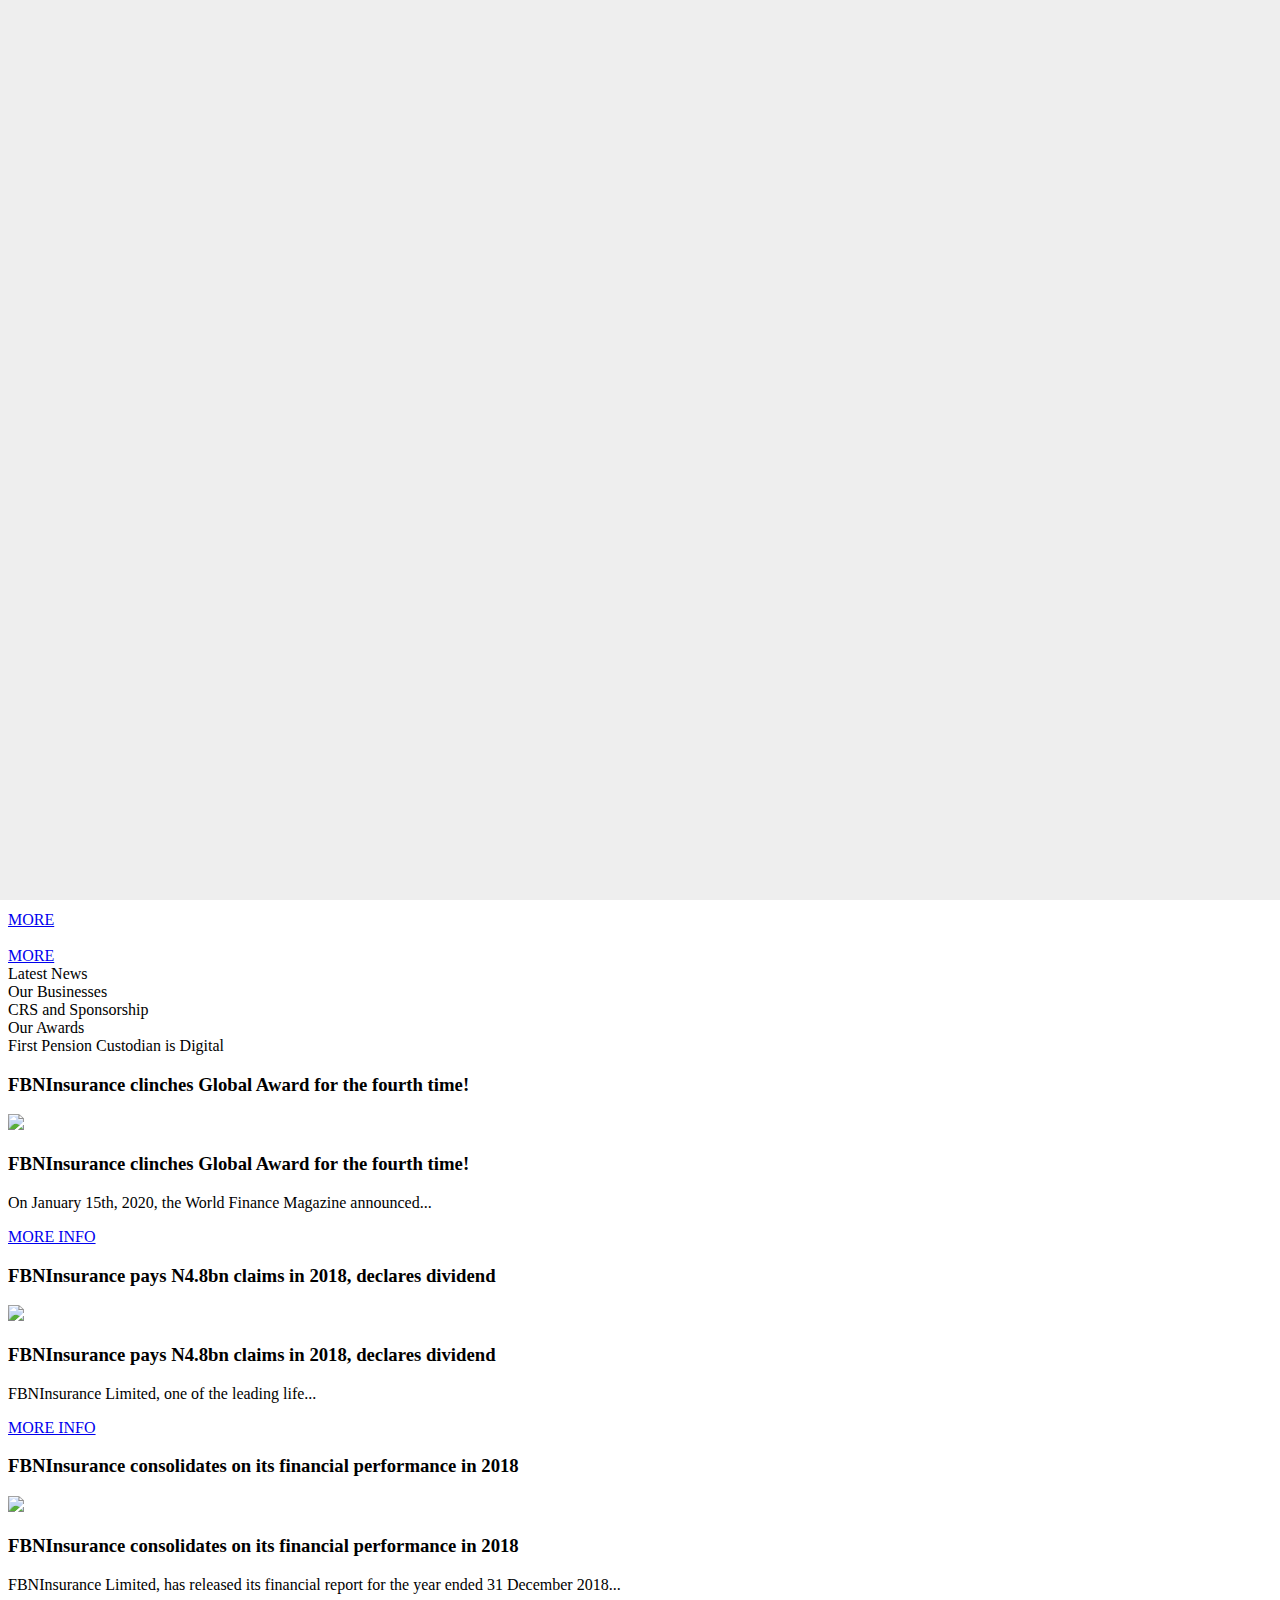
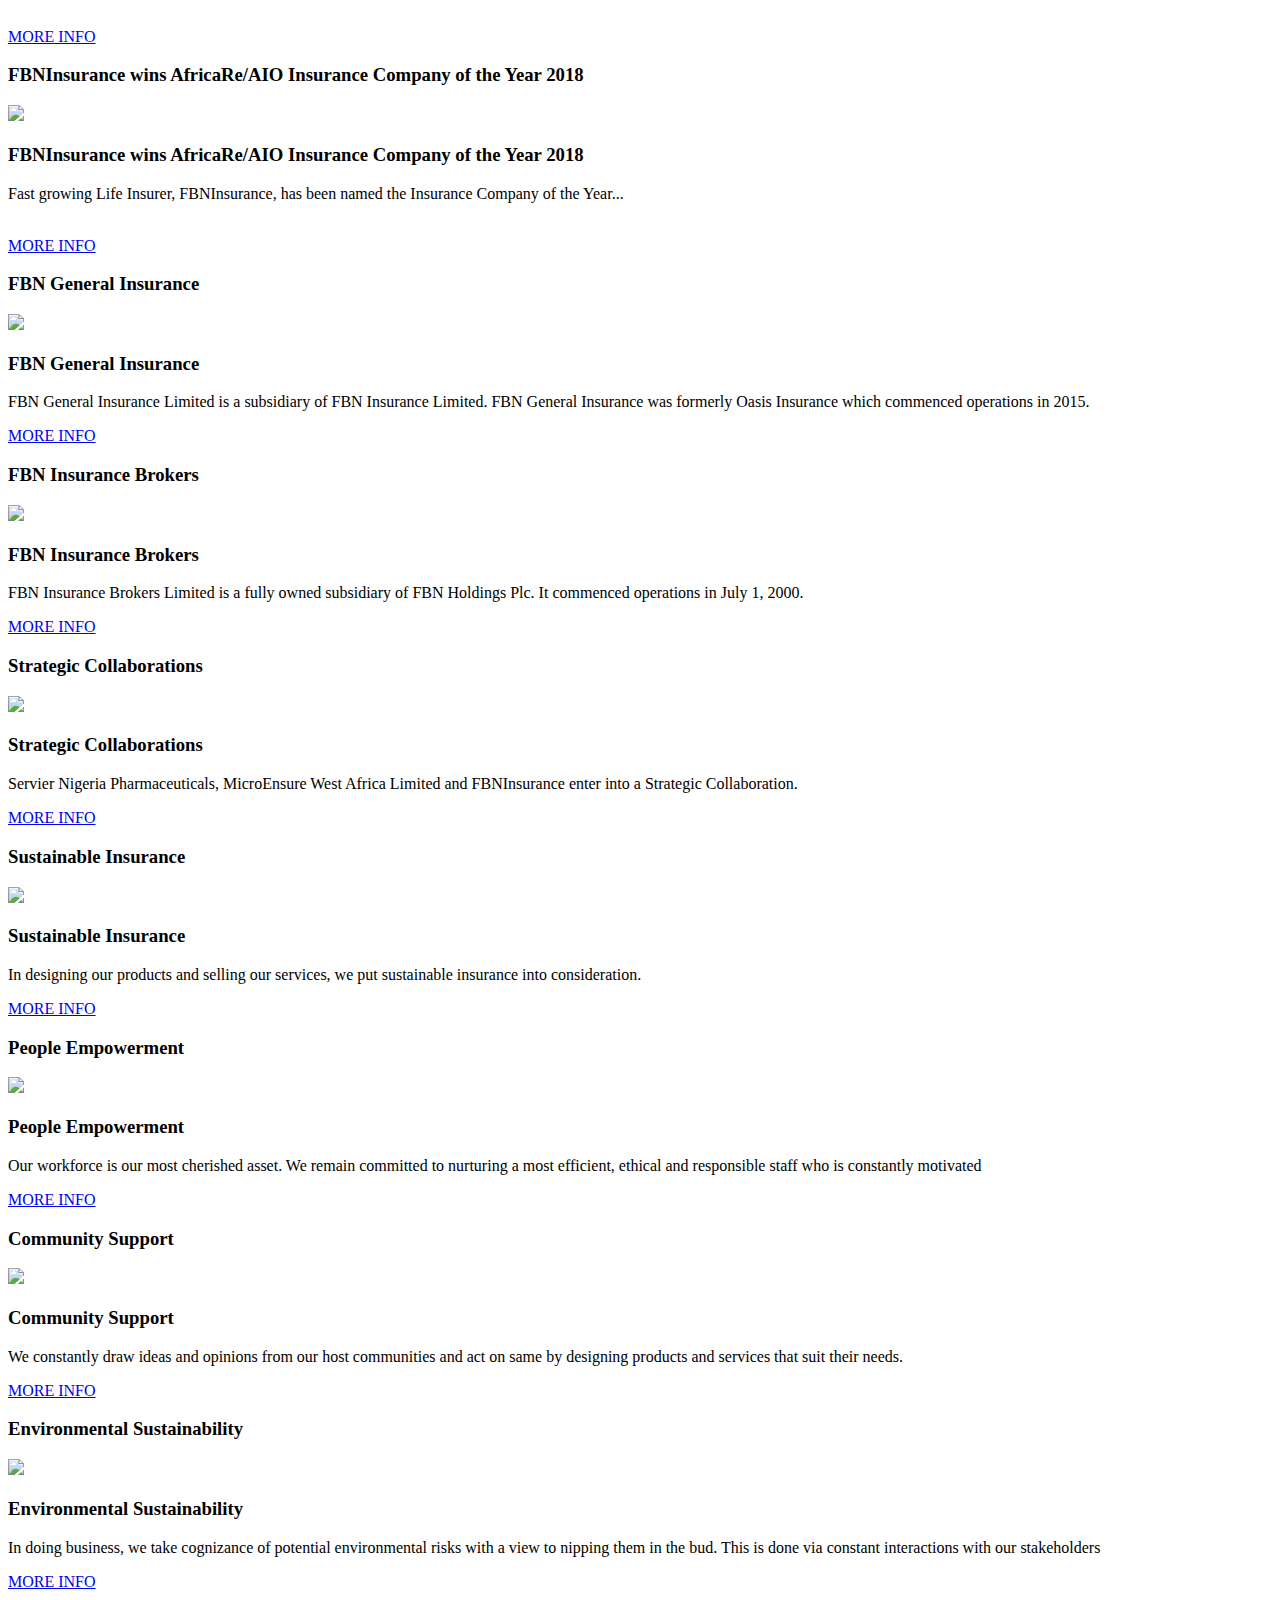
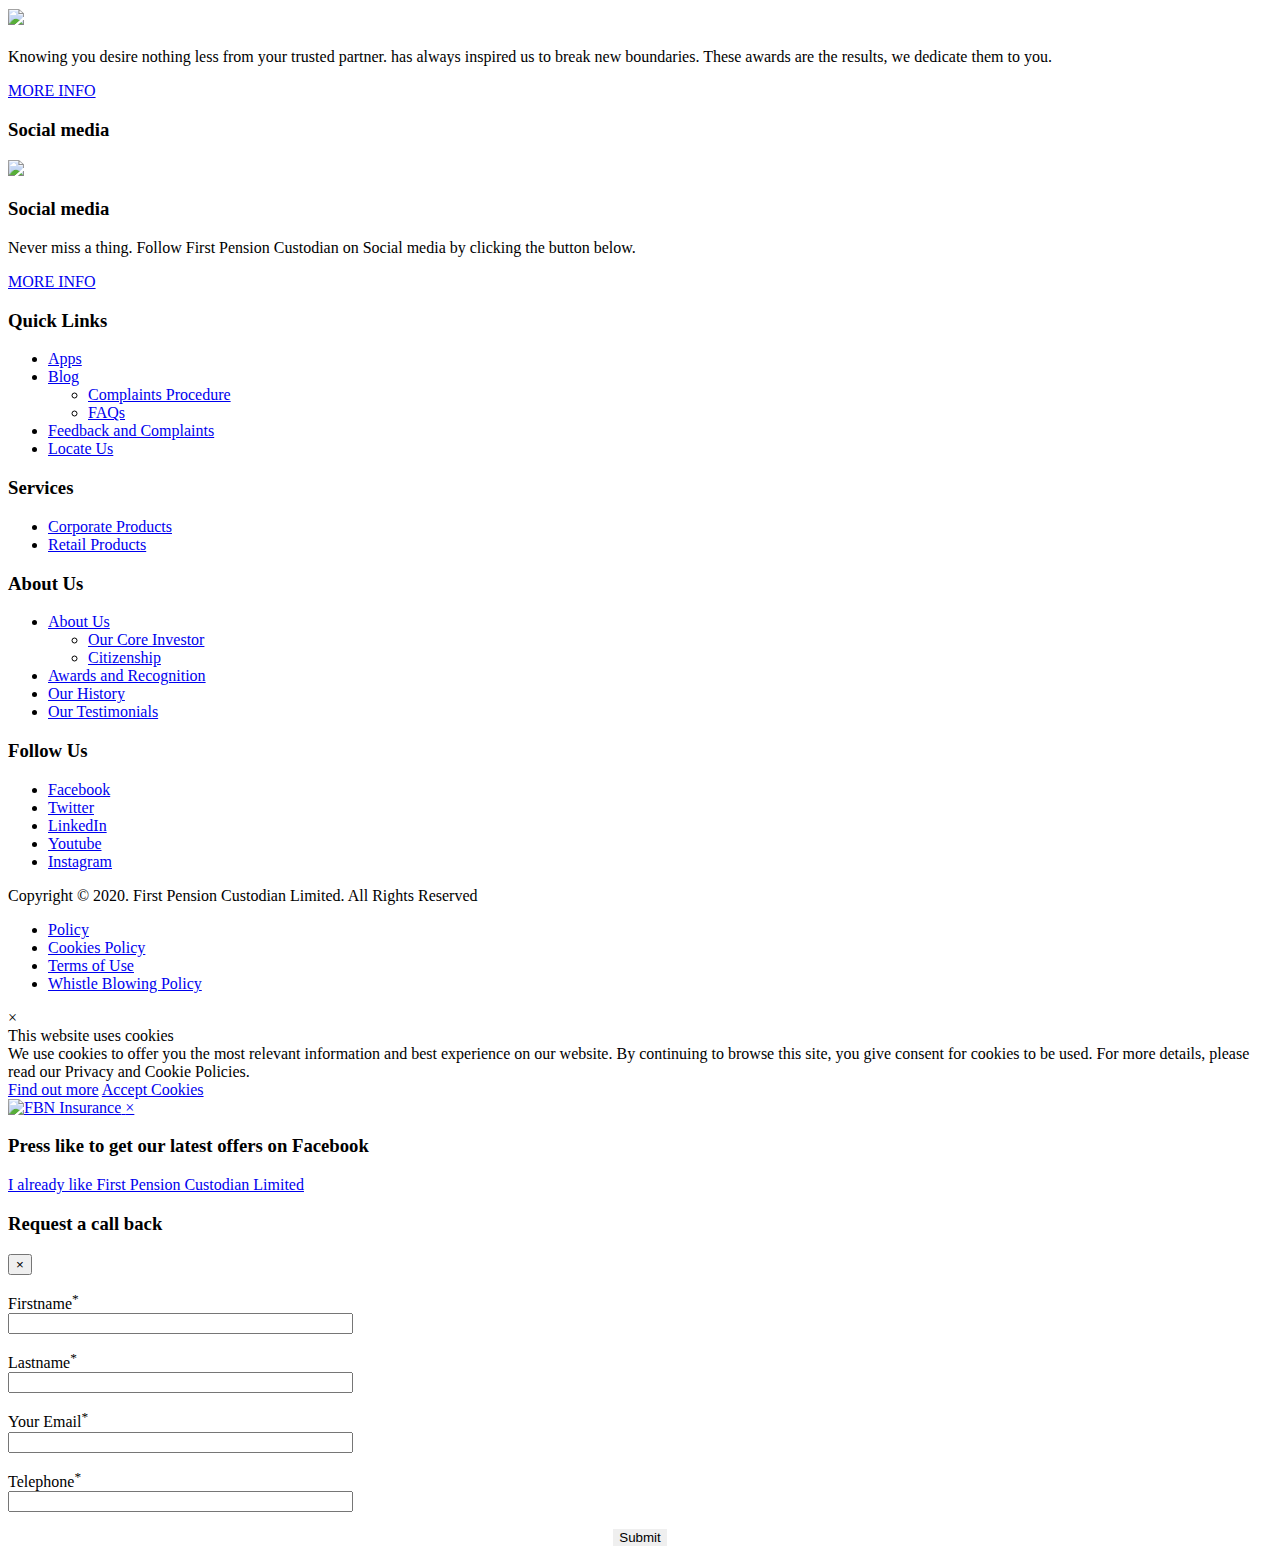
==== index.html @ e2106662 "commit" ====
<!doctype html>
<html lang="en-US" itemscope itemtype="http://schema.org/Blog" prefix="og: http://ogp.me/ns#">

<head>

    <meta charset="utf-8" />
    <meta http-equiv="x-ua-compatible" content="ie=edge" />
    <meta name="viewport"
        content="width=device-width, initial-scale=1.0, minimum-scale=1.0, maximum-scale=1.0, user-scalable=no" />

    <script
        type="text/javascript">(function (w, d, u) { w.readyQ = []; w.bindReadyQ = []; function p(x, y) { if (x == "ready") { w.bindReadyQ.push(y); } else { w.readyQ.push(x); } }; var a = { ready: p, bind: p }; w.$ = w.jQuery = function (f) { if (f === d || f === u) { return a } else { p(f) } } })(window, document)</script>

    <title>First Pension Custodian</title>
    <script>
        jvcf7_loading_url = "https://www.fbninsurance.com/wp-content/plugins/contact-form-7/images/ajax-loader.gif";
        jvcf7_invalid_field_design = "theme_1";
        jvcf7_show_label_error = "errorMsgshow";
    </script>
    <!-- All in One SEO Pack 2.3.11.1 by Michael Torbert of Semper Fi Web Design[626,684] -->
    <meta name="description"
        content="First Pension Custodian is a Limited Liability Company licensed to transact Life Insurance businesses in Nigeria." />

    <meta name="keywords"
        content="First Pension Custodian, FPCNL, FPC, fpc, life assurance, life insurance, life insurance policy, life insurance companies, annuity, best life insurance," />
    <meta name="robots" content="index,follow,noodp,noydir" />

    <link rel="canonical" href="#" />
    <meta property="og:title" content="First Pension Custodian" />
    <meta property="og:type" content="blog" />
    <meta property="og:url" content="/" />
    <meta property="og:image"
        content="https://www.fbninsurance.com/wp-content/plugins/all-in-one-seo-pack/images/default-user-image.png" />
    <meta property="og:site_name" content="First Pension Custodian" />
    <meta property="og:description" content="First Pension Custodian" />
    <meta name="twitter:card" content="summary" />
    <meta name="twitter:title" content="First Pension Custodian" />
    <meta name="twitter:description" content="First Pension Custodian" />
    <meta name="twitter:image"
        content="https://www.fbninsurance.com/wp-content/plugins/all-in-one-seo-pack/images/default-user-image.png" />
    <meta itemprop="image"
        content="https://www.fbninsurance.com/wp-content/plugins/all-in-one-seo-pack/images/default-user-image.png" />
    <!-- /all in one seo pack -->

    <link href="https://maxcdn.bootstrapcdn.com/font-awesome/4.7.0/css/font-awesome.min.css" rel="stylesheet"/>
    <link rel='dns-prefetch' href='//fonts.googleapis.com' />
    <link rel='dns-prefetch' href='//s.w.org' />
    <link rel='stylesheet' id='contact-form-7-css'
        href='https://www.fbninsurance.com/wp-content/plugins/contact-form-7/includes/css/styles.css?ver=4.6'
        type='text/css' media='all' />
    <link rel='stylesheet' id='jvcf7_style-css'
        href='https://www.fbninsurance.com/wp-content/plugins/jquery-validation-for-contact-form-7/css/jvcf7_validate.css?ver=4.8.3'
        type='text/css' media='all' />
    <link rel='stylesheet' id='stylesheet-css' href='css\style.css' type='text/css' media='all' />
    <link rel='stylesheet' id='font-css' href='css\fonts-css.css' type='text/css' media='all' />
    <link rel='stylesheet' id='bootstrap.css-css' href='css\bootstrap.css' type='text/css' media='all' />
    <link rel='stylesheet' id='bootstrap-datepicker.css-css' href='css\bootstrap-datepicker.min.css' type='text/css' media='all' />
    <link rel='stylesheet' id='home.css-css' href='css\home.css' type='text/css' media='all' />
    <link rel='stylesheet' id='js_composer_custom_css-css' href='css\custom.css' type='text/css' media='all' />
    <link rel='stylesheet' id='A2A_SHARE_SAVE-css'  href='css\addtoany.min.css' type='text/css' media='all' />
    <script type='text/javascript' src='js\jquery 1.12.4.js'></script>
    <script type='text/javascript' src='js\jquery-migrate.min.js'></script>
    <script type='text/javascript' src='js\addtoany.min.js'></script>
    <link rel='https://api.w.org/' href='https://www.fbninsurance.com/wp-json/' />
    <link rel='shortlink' href='#' />
    <link rel="alternate" type="application/json+oembed" href="js\embed.json" />
    <link rel="alternate" type="text/xml+oembed"
        href="https://www.fbninsurance.com/wp-json/oembed/1.0/embed?url=https%3A%2F%2Fwww.fbninsurance.com%2F&#038;format=xml" />
    <script type="text/javascript">
        var a2a_config = a2a_config || {}; a2a_config.callbacks = a2a_config.callbacks || []; a2a_config.templates = a2a_config.templates || {};
    </script>
    <script type="text/javascript" src="https://static.addtoany.com/menu/page.js" async="async"></script>

    <script type="text/javascript">
        //var ajaxurl = "https://www.fbninsurance.com/wp-admin/admin-ajax.php";
    </script>
    <style>
        .custom-header-text-color {
            color: #000
        }
        #preloader {
            width: 100%;
            height: 100%;
            background: #EEE;
            left: 0;
            top: 0;
            position: fixed;
            z-index: 9999;
        }

        #preloader div {
            content: '';
            position: absolute;
            left: 0;
            right: 0;
            top: 0;
            bottom: 0;
            margin: auto;
            transform: skew(-12deg);
            width: 15px;
            height: 40px;
            background: #EFAA29;
            animation-name: animatepre2;
            animation-duration: 4s;
            animation-iteration-count: infinite;
            opacity: 0;
        }

        #preloader div:first-child {
            background: #019EC9;
            animation-name: animatepre1;
            transform: translateX(-16px) skew(-12deg);
        }

        #preloader div:last-child {
            background: #022E64;
            animation-name: animatepre3;
            transform: translateX(16px) skew(-12deg);
        }

        @keyframes animatepre1 {
            0% {
                opacity: 0;
            }

            25% {
                opacity: 1;
            }

            50% {
                opacity: 1;
            }

            100% {
                opacity: 1;
            }
        }

        @keyframes animatepre2 {
            0% {
                opacity: 0;
            }

            25% {
                opacity: 0;
            }

            50% {
                opacity: 1;
            }

            100% {
                opacity: 1;
            }
        }

        @keyframes animatepre3 {
            0% {
                opacity: 0;
            }

            25% {
                opacity: 0;
            }

            50% {
                opacity: 0;
            }

            100% {
                opacity: 1;
            }
        }
        .recentcomments a {
            display: inline !important;
            padding: 0 !important;
            margin: 0 !important;
        }
    </style>
    <meta name="generator" content="Powered by Visual Composer - drag and drop page builder for WordPress." />
    <!--[if lte IE 9]><link rel="stylesheet" type="text/css" href="https://www.fbninsurance.com/wp-content/plugins/js_composer/assets/css/vc_lte_ie9.min.css" media="screen"><![endif]-->
    <!--[if IE  8]><link rel="stylesheet" type="text/css" href="https://www.fbninsurance.com/wp-content/plugins/js_composer/assets/css/vc-ie8.min.css" media="screen"><![endif]-->
    <link rel="icon" href="https://www.fbninsurance.com/wp-content/uploads/2017/10/FBNI-logo-Icon-150x150.png"
        sizes="32x32" />
    <link rel="icon" href="https://www.fbninsurance.com/wp-content/uploads/2017/10/FBNI-logo-Icon.png"
        sizes="192x192" />
    <link rel="apple-touch-icon-precomposed"
        href="https://www.fbninsurance.com/wp-content/uploads/2017/10/FBNI-logo-Icon.png" />
    <meta name="msapplication-TileImage"
        content="https://www.fbninsurance.com/wp-content/uploads/2017/10/FBNI-logo-Icon.png" />

    <!-- BEGIN GADWP v4.9.5 Universal Tracking - https://deconf.com/google-analytics-dashboard-wordpress/ -->
    <script>
        // (function (i, s, o, g, r, a, m) {
        // i['GoogleAnalyticsObject'] = r; i[r] = i[r] || function () {
        //     (i[r].q = i[r].q || []).push(arguments)
        // }, i[r].l = 1 * new Date(); a = s.createElement(o),
        //     m = s.getElementsByTagName(o)[0]; a.async = 1; a.src = g; m.parentNode.insertBefore(a, m)
        // })(window, document, 'script', 'https://www.google-analytics.com/analytics.js', 'ga');
        // ga('create', 'UA-51761321-1', 'auto');
        // ga('send', 'pageview');


        jQuery(document).ready(function ($) {
            setTimeout(function () {
                $('#preloader').fadeOut("slow");
            }, 1000);

            $(window).on('unload', function () {
                $('#preloader').show();
            });
        });
    </script>

    <!-- END GADWP Universal Tracking -->

    <style type="text/css" id="wp-custom-css">
        .header__logo-image {
            width: 200px !important
        }
    </style>
    <noscript>
        <style type="text/css">
            .wpb_animate_when_almost_visible {
                opacity: 1;
            }
        </style>
    </noscript><!-- Facebook Pixel Code -->

    <script>

        !function (f, b, e, v, n, t, s) {
            if (f.fbq) return; n = f.fbq = function () {
                n.callMethod ?

                n.callMethod.apply(n, arguments) : n.queue.push(arguments)
            };

            if (!f._fbq) f._fbq = n; n.push = n; n.loaded = !0; n.version = '2.0';

            n.queue = []; t = b.createElement(e); t.async = !0;

            t.src = v; s = b.getElementsByTagName(e)[0];

            s.parentNode.insertBefore(t, s)
        }(window, document, 'script',

            'https://connect.facebook.net/en_US/fbevents.js');

        fbq('init', '2495408523833112');

        fbq('track', 'PageView');

    </script>

    <noscript><img height="1" width="1" style="display:none"
            src="https://www.facebook.com/tr?id=2495408523833112&ev=PageView&noscript=1" /></noscript>

    <!-- End Facebook Pixel Code -->
    <!-- Google Tag Manager -->
    <!-- <script>(function (w, d, s, l, i) {
        w[l] = w[l] || []; w[l].push({
            'gtm.start':
                new Date().getTime(), event: 'gtm.js'
        }); var f = d.getElementsByTagName(s)[0],
            j = d.createElement(s), dl = l != 'dataLayer' ? '&l=' + l : ''; j.async = true; j.src =
                'https://www.googletagmanager.com/gtm.js?id=' + i + dl; f.parentNode.insertBefore(j, f);
        })(window, document, 'script', 'dataLayer', 'GTM-TNZ2LH6');</script> -->
    <!-- End Google Tag Manager -->

</head>

<body
    class="home page-template page-template-fullwidth page-template-fullwidth-php page page-id-4 page-parent wpb-js-composer js-comp-ver-4.11.1 vc_responsive">
    <!-- Google Tag Manager (noscript) -->
    <!-- <noscript><iframe src="https://www.googletagmanager.com/ns.html?id=GTM-TNZ2LH6" height="0" width="0"
            style="display:none;visibility:hidden"></iframe></noscript> -->
    <!-- End Google Tag Manager (noscript) -->
    <div id="preloader">
        <div></div>
        <div></div>
        <div></div>
    </div>
    <header>

        <div class="header-line row">
            <div class="header-line__block header-line__block--left col-md-5 hidden-sm hidden-xs">
                <div id="nav_menu-6" class="widget widget_nav_menu">
                    <div class="menu-header-line-left-container">
                        <ul id="menu-header-line-left" class="menu">
                            <li id="menu-item-18967"
                                class="home-page menu-item menu-item-type-custom menu-item-object-custom current-menu-item current_page_item menu-item-home menu-item-18967">
                                <a href="#">Home</a></li>
                            <li id="menu-item-18968"
                                class="menu-item menu-item-type-post_type menu-item-object-page menu-item-18968"><a
                                    href="#">Retail</a></li>
                            <li id="menu-item-19175"
                                class="menu-item menu-item-type-post_type menu-item-object-page menu-item-19175"><a
                                    href="#">Corporate</a></li>
                        </ul>
                    </div>
                </div>
            </div>
            <div class="header-line__block header-line__block--right col-md-7">
                <div id="nav_menu-7" class="widget widget_nav_menu">
                    <div class="menu-header-line-right-container">
                        <ul id="menu-header-line-right" class="menu">
                            <li id="menu-item-10954"
                                class="menu-item menu-item-type-post_type menu-item-object-page menu-item-10954"><a
                                    href="#">Our Corporate Page</a></li>
                            <li id="menu-item-821"
                                class="menu-item menu-item-type-post_type menu-item-object-page menu-item-821"><a
                                    href="#">About Us</a></li>
                            <li id="menu-item-71"
                                class="menu-item menu-item-type-custom menu-item-object-custom menu-item-71"><a
                                    target="_blank" href="#">Our
                                    Financials</a></li>
                            <li id="menu-item-17214"
                                class="menu-item menu-item-type-post_type menu-item-object-page menu-item-17214"><a
                                    href="#">Careers</a></li>
                            <li id="menu-item-18077"
                                class="menu-item menu-item-type-post_type menu-item-object-page menu-item-18077"><a
                                    href="#">Media</a></li>
                            <li id="menu-item-9854"
                                class="find-branch hidden-lg menu-item menu-item-type-post_type menu-item-object-page menu-item-9854">
                                <a href="#">Locate Us</a></li>
                            <li id="menu-item-95"
                                class="hidden select-country menu-item menu-item-type-custom menu-item-object-custom menu-item-95">
                                <a href="#">Nigeria</a></li>
                        </ul>
                    </div>
                </div>
            </div>
        </div>

        <div class="header row">
            <div class="header__container col-md-12">
                <div class="header__block header__block--left">
                    <a class="header__logo" href="#">
                        <img class="header__logo-image"
                        src="images\fpclogo.png"
                            alt="FPCNL" />
                    </a>
                </div>
                <div class="header__block header__block--right">
                    <div id="search-3" class="widget widget_search">
                        <form role="search" method="get" id="searchform" class="searchform"
                            action="#">
                            <div>
                                <label class="screen-reader-text" for="s">Search for:</label>
                                <input type="text" value="" name="s" id="s" />
                                <input type="submit" id="searchsubmit" value="Search" />
                            </div>
                        </form>
                    </div>
                    <div id="nav_menu-5" class="widget widget_nav_menu">
                        <div class="menu-header-right-container">
                            <ul id="menu-header-right" class="menu">
                                <li id="menu-item-9868"
                                    class="toggle-menu menu-item menu-item-type-custom menu-item-object-custom menu-item-9868">
                                    <a href="#">Toggle menu</a></li>
                                <li id="menu-item-10116"
                                    class="hidden visible-xs visible-sm header-search menu-item menu-item-type-custom menu-item-object-custom menu-item-10116">
                                    <a href="#">Search</a></li>
                                <li id="menu-item-17028"
                                    class="find-branch-header hidden-sm hidden-xs menu-item menu-item-type-post_type menu-item-object-page menu-item-17028">
                                    <a href="#">Locate Us</a></li>
                                <li id="menu-item-17029"
                                    class="contact-us-header hidden-sm hidden-xs menu-item menu-item-type-post_type menu-item-object-page menu-item-17029">
                                    <a href="#">Contact us</a></li>
                                <li id="menu-item-36"
                                    class="phone-number-header visible-sm visible-xs menu-item menu-item-type-custom menu-item-object-custom menu-item-36">
                                    <a href="tel:23419054840">+234 0 000 0000</a></li>
                                <li id="menu-item-16616"
                                    class="lodge-complaint-header menu-item menu-item-type-custom menu-item-object-custom menu-item-16616">
                                    <a target="_blank" href="#">Lodge a
                                        complaint</a></li>
                                <li id="menu-item-21"
                                    class="internet-banking-header fbn-btn filled hidden-sm hidden-xs menu-item menu-item-type-custom menu-item-object-custom menu-item-has-children menu-item-21">
                                    <a href="#">E-Insurance</a>
                                    <ul class="sub-menu">
                                        <li id="menu-item-59"
                                            class="fbn-btn filled menu-item menu-item-type-custom menu-item-object-custom menu-item-59">
                                            <a target="_blank" href="#">Online
                                                Insurance</a></li>
                                    </ul>
                                </li>
                            </ul>
                        </div>
                    </div>
                </div>
            </div>
        </div>

    </header>
    <div class="dmbs-top-menu">

        <nav class="navbar" role="navigation">
            <div class="collapse navbar-collapse">
                <ul id="menu-corporate-home" class="nav navbar-nav">
                    <li id="menu-item-10915"
                        class="menu-item menu-item-type-post_type menu-item-object-page menu-item-10915"><a
                            title="About Us" href="#">About Us</a></li>
                    <li id="menu-item-10917"
                        class="menu-item menu-item-type-post_type menu-item-object-page menu-item-10917"><a
                            title="Citizenship"
                            href="#">Citizenship</a></li>
                    <li id="menu-item-10921"
                        class="menu-item menu-item-type-post_type menu-item-object-page menu-item-10921"><a
                            title="The Brand" href="#">The Brand</a></li>
                    <li id="menu-item-19450"
                        class="menu-item menu-item-type-post_type menu-item-object-page menu-item-19450"><a
                            title="Our History" href="#">Our
                            History</a></li>
                    <ul id="menu-header-extra-menu" class="nav hidden visible-sm visible-xs">
                        <li id="menu-item-17004"
                            class="hidden visible-xs menu-item menu-item-type-post_type menu-item-object-page menu-item-17004">
                            <a href="#">Our Corporate Page</a></li>
                        <li id="menu-item-17005"
                            class="hidden visible-xs menu-item menu-item-type-post_type menu-item-object-page menu-item-17005">
                            <a href="#">About Us</a></li>
                        <li id="menu-item-17006"
                            class="hidden visible-xs menu-item menu-item-type-custom menu-item-object-custom menu-item-17006">
                            <a href="#">Our Financials</a></li>
                        <li id="menu-item-17012"
                            class="hidden visible-sm visible-xs additionalmobile_header menu-item menu-item-type-custom menu-item-object-custom menu-item-17012">
                            <a href="#">FBNInsurance Login</a></li>
                        <li id="menu-item-17013"
                            class="hidden visible-sm visible-xs additionalmobile_btn fbn-btn filled blue menu-item menu-item-type-custom menu-item-object-custom menu-item-17013">
                            <a href="#">Renew your Policy</a></li>
                    </ul>
                </ul>
            </div>
            <script type="text/javascript">
                jQuery(document).ready(function ($) {
                    $(window).on('load', function () {
                        $('#menu-header-line-left .menu-item-9957').addClass('current-menu-item');
                    });

                    $(window).on('load resize', function () {
                        if ($(window).outerWidth() > 768) {
                            var width = 0;

                            $('.dmbs-top-menu .nav.navbar-nav').css('left', 0);
                            $('.dmbs-top-menu .nav.navbar-nav > li:not(.hidden)').map(function () {
                                width += $(this).outerWidth(true);
                            });

                            if (width > $(window).outerWidth()) {
                                $('.dmbs-top-menu').addClass('nospace').attr('total-width', (width - $(window).outerWidth()));
                            }
                            else {
                                $('.dmbs-top-menu').removeClass('nospace').removeAttr('total-width');
                            }
                        }
                    });

                    $(document).on('mouseenter', '#menuScrollLeft', function () {
                        clearInterval($(this).data('timeout') * 1);

                        $(this).data('timeout', setInterval(function () {
                            var position = $('.dmbs-top-menu .nav.navbar-nav').position();

                            if ($('.dmbs-top-menu').attr('total-width') * 1 + position.left > -80) {
                                $('.dmbs-top-menu .nav.navbar-nav').css('left', position.left - 2)
                            }
                            else {
                                $('#menuScrollLeft').addClass('aDisabled');
                                $('#menuScrollRight').removeClass('aDisabled');
                            }
                        }, 10));
                    });

                    $(document).on('mouseenter', '#menuScrollRight', function () {
                        clearInterval($(this).data('timeout') * 1);

                        $(this).data('timeout', setInterval(function () {
                            var position = $('.dmbs-top-menu .nav.navbar-nav').position();

                            if (position.left !== 0) {
                                $('.dmbs-top-menu .nav.navbar-nav').css('left', position.left + 2)
                            }
                            else {
                                $('#menuScrollLeft').removeClass('aDisabled');
                                $('#menuScrollRight').addClass('aDisabled');
                            }
                        }, 10));
                    });

                    $(document).on('mouseleave', '#menuScrollLeft, #menuScrollRight', function () {
                        clearInterval($(this).data('timeout') * 1);
                    });
                });
            </script>
        </nav>

        <div id="menuScrollLeft"></div>
        <div id="menuScrollRight" class="aDisabled"></div>

    </div>

    <!-- Mortgage modal -->
    <div class="modal" id="result-modal" tabindex="-1" role="dialog">
        <div class="modal-dialog" role="document">
            <div class="modal-content">
                <div class="modal-header">
                    <button type="button" class="close" data-dismiss="modal" aria-label="Close">
                        <span aria-hidden="true">&times;</span></button>
                </div>
                <div class="modal-body">
                    <div id="mortgage-result" class="mortgage-result row">
                    </div>
                </div>
            </div>
        </div>
    </div>
    <!-- /Mortgage modal -->

    <!-- Loan modal -->
    <div class="modal" id="loan-result-modal" tabindex="-1" role="dialog">
        <div class="modal-dialog" role="document">
            <div class="modal-content">
                <div class="modal-header">
                    <button type="button" class="close" data-dismiss="modal" aria-label="Close">
                        <span aria-hidden="true">&times;</span></button>
                </div>
                <div class="modal-body">
                    <div class="credit-schedule">
                        <div id="schedule-body" class="schedule-body">
                        </div>
                    </div>
                </div>
            </div>
        </div>
    </div>
    <!-- /Loan modal -->

    <div class="full-home-outer">
        <div class="full-home-content opened-left">
            <div id="home-slider" class="home-slider carousel slide">
                <ol class="carousel-indicators">
                    <li class="active" data-target="#home-slider" data-slide-to="0"></li>
                    <li class="" data-target="#home-slider" data-slide-to="1"></li>
                    <li class="" data-target="#home-slider" data-slide-to="2"></li>
                    <li class="" data-target="#home-slider" data-slide-to="3"></li>
                    <li class="" data-target="#home-slider" data-slide-to="4"></li>
                </ol>
                <div class="carousel-inner" role="listbox">
                    <div class="one-slide item active">
                        <div class="image-block">
                            <img class="image-block__image"
                                src="https://www.fbninsurance.com/wp-content/uploads/2017/09/FlexiEdu-Banner.png"
                                alt="" />
                            <div class="image-block__background"
                                style="background-image: url(https://www.fbninsurance.com/wp-content/uploads/2017/09/FlexiEdu-Banner.png)">
                            </div>
                        </div>
                        <div class="text-block text-block--left text-block--bottom">
                            <div class="text-block__content">
                                <div class="text-block__footer">
                                    <a class="fbn-btn primary"
                                        href="#">
                                        <span>MORE</span>
                                    </a>
                                </div>
                            </div>
                        </div>
                    </div>
                    <div class="one-slide item ">
                        <div class="image-block">
                            <img class="image-block__image"
                                src="https://www.fbninsurance.com/wp-content/uploads/2017/09/FlexiSave-Banner.png"
                                alt="" />
                            <div class="image-block__background"
                                style="background-image: url(https://www.fbninsurance.com/wp-content/uploads/2017/09/FlexiSave-Banner.png)">
                            </div>
                        </div>
                        <div class="text-block text-block--left text-block--bottom">
                            <div class="text-block__content">
                                <div class="text-block__footer">
                                    <a class="fbn-btn primary"
                                        href="#">
                                        <span>MORE</span>
                                    </a>
                                </div>
                            </div>
                        </div>
                    </div>
                    <div class="one-slide item ">

                        <div class="image-block">
                            <img class="image-block__image"
                                src="images\banner4.jpg"
                                alt="" />
                            <div class="image-block__background"
                                style="background-image: url(./images/banner4.jpg)">
                            </div>
                        </div>
                        <div class="text-block text-block--left text-block--bottom">
                            <div class="text-block__content">
                                <div class="text-block__footer">
                                    <a class="fbn-btn primary"
                                        href="#">
                                        <span>MORE</span>
                                    </a>
                                </div>

                            </div>
                        </div>
                    </div>
                    <div class="one-slide item ">
                        <div class="image-block">
                            <img class="image-block__image"
                                src="https://www.fbninsurance.com/wp-content/uploads/2017/09/EasySave-Product-Banner.png"
                                alt="" />
                            <div class="image-block__background"
                                style="background-image: url(https://www.fbninsurance.com/wp-content/uploads/2017/09/EasySave-Product-Banner.png)">
                            </div>
                        </div>

                        <div class="text-block text-block--left text-block--bottom">
                            <div class="text-block__content">
                                <div class="text-block__footer">
                                    <a class="fbn-btn primary"
                                        href="#">
                                        <span>MORE</span>
                                    </a>
                                </div>
                            </div>
                        </div>

                    </div>
                    <div class="one-slide item ">

                        <div class="image-block">
                            <img class="image-block__image"
                                src="https://www.fbninsurance.com/wp-content/uploads/2017/09/GLRP-Banner.png" alt="" />
                            <div class="image-block__background"
                                style="background-image: url(https://www.fbninsurance.com/wp-content/uploads/2017/09/GLRP-Banner.png)">
                            </div>
                        </div>

                        <div class="text-block text-block--left text-block--bottom">
                            <div class="text-block__content">
                                <div class="text-block__footer">
                                    <a class="fbn-btn primary"
                                        href="#">
                                        <span>MORE</span>
                                    </a>
                                </div>

                            </div>
                        </div>

                    </div>
                </div>
            </div>

            <div class="home-tabs">
                <div class="tab-content">

                    <div style="display:none" class="preview-block tab-pane in active" role="tabpanel"
                        id="calculators-tab">

                        <div class="tablist horizontal" role="tablist">
                            <div class="tab" href="#calculator-mortgage" aria-controls="calculator-mortgage" role="tab"
                                data-toggle="tab">
                                <span>Mortgage</span>
                            </div>
                            <div class="tab" href="#calculator-loan" aria-controls="calculator-loan" role="tab"
                                data-toggle="tab">
                                <span>Loan</span>
                            </div>
                            <div class="tab" href="#calculator-currency" aria-controls="calculator-currency" role="tab"
                                data-toggle="tab">
                                <span>Currency Converter</span>
                            </div>
                        </div>

                        <div class="tab-content">

                            <div class="preview-text tab-pane" role="tabpanel" id="calculator-mortgage">
                                <script type="text/javascript">
                                    jQuery(document).ready(function () {
                                        setTimeout(function () {
                                            jQuery.ajax(
                                                {
                                                    type: 'get',
                                                    //url: 'https://www.fbninsurance.com/wp-content/themes/fbn/calculator/mortgage.php',
                                                    success: function (response) {
                                                        jQuery('#calculator-mortgage').html(response);
                                                        jQuery('#calculators-tab .tab:first').trigger('click');
                                                    },
                                                    dataType: 'html'
                                                });
                                        }, 100);
                                    });
                                </script>
                            </div>

                            <div class="preview-text tab-pane" role="tabpanel" id="calculator-loan">
                                <script type="text/javascript">
                                    jQuery(document).ready(function () {
                                        setTimeout(function () {
                                            jQuery.ajax(
                                                {
                                                    type: 'get',
                                                    //url: 'https://www.fbninsurance.com/wp-content/themes/fbn/calculator/loan.php',
                                                    success: function (response) {
                                                        jQuery('#calculator-loan').html(response);
                                                    },
                                                    dataType: 'html'
                                                });
                                        }, 500);
                                    });
                                </script>
                            </div>

                            <div class="preview-text tab-pane" role="tabpanel" id="calculator-currency">
                                <script type="text/javascript">
                                    jQuery(document).ready(function () {
                                        setTimeout(function () {
                                            jQuery.ajax(
                                                {
                                                    type: 'get',
                                                    //url: 'https://www.fbninsurance.com/wp-content/themes/fbn/calculator/currency.php',
                                                    success: function (response) {
                                                        jQuery('#calculator-currency').html(response);
                                                    },
                                                    dataType: 'html'
                                                });
                                        }, 1000);
                                    });
                                </script>
                            </div>

                        </div>
                    </div>

                    <div class="tablist" id="service-tabs" role="tablist">
                        <div style="display:none" class="tab active" href="#calculators-tab"
                            aria-controls="calculators-tab" role="tab" data-toggle="tab">
                            <span>Calculators</span>
                        </div>


                        <div class="tab active" href="#tab0" aria-controls="tab0" role="tab" data-toggle="tab">
                            <span>Latest News</span>
                        </div>
                        <div class="tab active" href="#tab1" aria-controls="tab1" role="tab" data-toggle="tab">
                            <span>Our Businesses</span>
                        </div>
                        <div class="tab active" href="#tab2" aria-controls="tab2" role="tab" data-toggle="tab">
                            <span>CRS and Sponsorship</span>
                        </div>
                        <div class="tab active" href="#tab3" aria-controls="tab3" role="tab" data-toggle="tab">
                            <span>Our Awards</span>
                        </div>
                        <div class="tab active" href="#tab4" aria-controls="tab4" role="tab" data-toggle="tab">
                            <span>First Pension Custodian is Digital</span>
                        </div>
                    </div>

                    <div class="preview-block tab-pane " role="tabpanel" id="tab0">
                        <div class="preview-text fbn-blocks">
                            <div class="row">
                                <div class="col-md-6">
                                    <div class="hidden-md hidden-lg col-xs-12">
                                        <h3>FBNInsurance clinches Global Award for the fourth time!</h3>
                                    </div>
                                    <div class="thumb">
                                        <img
                                            src="https://www.fbninsurance.com/wp-content/uploads/2017/10/FBNI-logo-Icon-1.png" />
                                    </div>
                                    <div class="cont">
                                        <div class="hidden-xs hidden-sm col-md-12">
                                            <h3>FBNInsurance clinches Global Award for the fourth time!</h3>
                                        </div>
                                        <p>On January 15th, 2020, the World Finance Magazine announced...</p>
                                    </div>
                                    <a href="#"
                                        class="fbn-btn filled"><span>MORE INFO</span></a>
                                </div>
                                <div class="col-md-6">
                                    <div class="hidden-md hidden-lg col-xs-12">
                                        <h3>FBNInsurance pays N4.8bn claims in 2018, declares dividend</h3>
                                    </div>
                                    <div class="thumb">
                                        <img
                                            src="https://www.fbninsurance.com/wp-content/uploads/2017/10/FBNI-logo-Icon-1.png" />
                                    </div>
                                    <div class="cont">
                                        <div class="hidden-xs hidden-sm col-md-12">
                                            <h3>FBNInsurance pays N4.8bn claims in 2018, declares dividend</h3>
                                        </div>
                                        <p>FBNInsurance Limited, one of the leading life...</p>
                                    </div>
                                    <a href="#"
                                        class="fbn-btn filled"><span>MORE INFO</span></a>
                                </div>
                                <div class="col-md-6">
                                    <div class="hidden-md hidden-lg col-xs-12">
                                        <h3>FBNInsurance consolidates on its financial performance in 2018</h3>
                                    </div>
                                    <div class="thumb">
                                        <img
                                            src="https://www.fbninsurance.com/wp-content/uploads/2017/10/FBNI-logo-Icon-1.png" />
                                    </div>
                                    <div class="cont">
                                        <div class="hidden-xs hidden-sm col-md-12">
                                            <h3>FBNInsurance consolidates on its financial performance in 2018</h3>
                                        </div>
                                        <p>FBNInsurance Limited, has released its financial report for the year ended 31
                                            December 2018...<br />
                                            <br />
                                        </p>
                                    </div>
                                    <a href="#"
                                        class="fbn-btn filled"><span>MORE INFO</span></a>
                                </div>
                                <div class="col-md-6">
                                    <div class="hidden-md hidden-lg col-xs-12">
                                        <h3>FBNInsurance wins AfricaRe/AIO Insurance Company of the Year 2018</h3>
                                    </div>
                                    <div class="thumb">
                                        <img
                                            src="https://www.fbninsurance.com/wp-content/uploads/2017/10/FBNI-logo-Icon-1.png" />
                                    </div>
                                    <div class="cont">
                                        <div class="hidden-xs hidden-sm col-md-12">
                                            <h3>FBNInsurance wins AfricaRe/AIO Insurance Company of the Year 2018</h3>
                                        </div>
                                        <p>Fast growing Life Insurer, FBNInsurance, has been named the Insurance Company
                                            of the Year...<br />
                                            <br />
                                        </p>
                                    </div>
                                    <a href="#"
                                        class="fbn-btn filled"><span>MORE INFO</span></a>
                                </div>

                            </div>
                        </div>
                    </div>
                    <div class="preview-block tab-pane " role="tabpanel" id="tab1">
                        <div class="preview-text fbn-blocks">
                            <div class="row">
                                <div class="col-md-6">
                                    <div class="hidden-md hidden-lg col-xs-12">
                                        <h3>FBN General Insurance</h3>
                                    </div>
                                    <div class="thumb">
                                        <img
                                            src="https://www.fbninsurance.com/wp-content/uploads/2017/10/FBNGI-logo-Icon-2.png" />
                                    </div>
                                    <div class="cont">
                                        <div class="hidden-xs hidden-sm col-md-12">
                                            <h3>FBN General Insurance</h3>
                                        </div>
                                        <p>FBN General Insurance Limited is a subsidiary of FBN Insurance Limited. FBN
                                            General Insurance was formerly Oasis Insurance which commenced operations in
                                            2015. </p>
                                    </div>
                                    <a href="#" class="fbn-btn filled"><span>MORE
                                            INFO</span></a>
                                </div>
                                <div class="col-md-6">
                                    <div class="hidden-md hidden-lg col-xs-12">
                                        <h3>FBN Insurance Brokers</h3>
                                    </div>
                                    <div class="thumb">
                                        <img
                                            src="https://www.fbninsurance.com/wp-content/uploads/2017/10/FBNIB-logo-Icon-2.png" />
                                    </div>
                                    <div class="cont">
                                        <div class="hidden-xs hidden-sm col-md-12">
                                            <h3>FBN Insurance Brokers</h3>
                                        </div>
                                        <p>FBN Insurance Brokers Limited is a fully owned subsidiary of FBN Holdings
                                            Plc. It commenced operations in July 1, 2000.</p>
                                    </div>
                                    <a href="#" class="fbn-btn filled"><span>MORE
                                            INFO</span></a>
                                </div>
                                <div class="col-md-6">
                                    <div class="hidden-md hidden-lg col-xs-12">
                                        <h3>Strategic Collaborations</h3>
                                    </div>
                                    <div class="thumb">
                                        <img
                                            src="https://www.fbninsurance.com/wp-content/uploads/2017/12/Servier-Insurance-Logo-1.png" />
                                    </div>
                                    <div class="cont">
                                        <div class="hidden-xs hidden-sm col-md-12">
                                            <h3>Strategic Collaborations</h3>
                                        </div>
                                        <p>Servier Nigeria Pharmaceuticals, MicroEnsure West Africa Limited and
                                            FBNInsurance enter into a Strategic Collaboration.</p>
                                    </div>
                                    <a href="#"
                                        class="fbn-btn filled"><span>MORE INFO</span></a>
                                </div>

                            </div>
                        </div>
                    </div>
                    <div class="preview-block tab-pane " role="tabpanel" id="tab2">
                        <div class="preview-text fbn-blocks">
                            <div class="row">
                                <div class="col-md-6">
                                    <div class="hidden-md hidden-lg col-xs-12">
                                        <h3>Sustainable Insurance</h3>
                                    </div>
                                    <div class="thumb">
                                        <img
                                            src="https://www.fbninsurance.com/wp-content/uploads/2017/10/Sustainable-Finance-Small-Banner.png" />
                                    </div>
                                    <div class="cont">
                                        <div class="hidden-xs hidden-sm col-md-12">
                                            <h3>Sustainable Insurance</h3>
                                        </div>
                                        <p>In designing our products and selling our services, we put sustainable
                                            insurance into consideration. </p>
                                    </div>
                                    <a href="#"
                                        class="fbn-btn filled"><span>MORE INFO</span></a>
                                </div>
                                <div class="col-md-6">
                                    <div class="hidden-md hidden-lg col-xs-12">
                                        <h3>People Empowerment</h3>
                                    </div>
                                    <div class="thumb">
                                        <img
                                            src="https://www.fbninsurance.com/wp-content/uploads/2017/10/People-Empowerment-small-Banner.png" />
                                    </div>
                                    <div class="cont">
                                        <div class="hidden-xs hidden-sm col-md-12">
                                            <h3>People Empowerment</h3>
                                        </div>
                                        <p>Our workforce is our most cherished asset. We remain committed to nurturing a
                                            most efficient, ethical and responsible staff who is constantly motivated
                                        </p>
                                    </div>
                                    <a href="#"
                                        class="fbn-btn filled"><span>MORE INFO</span></a>
                                </div>
                                <div class="col-md-6">
                                    <div class="hidden-md hidden-lg col-xs-12">
                                        <h3>Community Support</h3>
                                    </div>
                                    <div class="thumb">
                                        <img
                                            src="https://www.fbninsurance.com/wp-content/uploads/2017/10/Community-small-Banner.png" />
                                    </div>
                                    <div class="cont">
                                        <div class="hidden-xs hidden-sm col-md-12">
                                            <h3>Community Support</h3>
                                        </div>
                                        <p>We constantly draw ideas and opinions from our host communities and act on
                                            same by designing products and services that suit their needs. </p>
                                    </div>
                                    <a href="#"
                                        class="fbn-btn filled"><span>MORE INFO</span></a>
                                </div>
                                <div class="col-md-6">
                                    <div class="hidden-md hidden-lg col-xs-12">
                                        <h3>Environmental Sustainability</h3>
                                    </div>
                                    <div class="thumb">
                                        <img
                                            src="https://www.fbninsurance.com/wp-content/uploads/2017/10/Environment-small-Banner.png" />
                                    </div>
                                    <div class="cont">
                                        <div class="hidden-xs hidden-sm col-md-12">
                                            <h3>Environmental Sustainability</h3>
                                        </div>
                                        <p>In doing business, we take cognizance of potential environmental risks with a
                                            view to nipping them in the bud. This is done via constant interactions with
                                            our stakeholders</p>
                                    </div>
                                    <a href="#"
                                        class="fbn-btn filled"><span>MORE INFO</span></a>
                                </div>

                            </div>
                        </div>
                    </div>
                    <div class="preview-block tab-pane " role="tabpanel" id="tab3">
                        <div class="preview-text fbn-blocks">
                            <div class="row">
                                <div class="col-md-6">
                                    <div class="hidden-md hidden-lg col-xs-12">
                                        <h3></h3>
                                    </div>
                                    <div class="thumb">
                                        <img
                                            src="https://www.fbninsurance.com/wp-content/uploads/2019/07/awards-300x225.jpg" />
                                    </div>
                                    <div class="cont">
                                        <div class="hidden-xs hidden-sm col-md-12">
                                            <h3></h3>
                                        </div>
                                        <p>Knowing you desire nothing less from your trusted partner. has always
                                            inspired us to break new boundaries. These awards are the results, we
                                            dedicate them to you.</p>
                                    </div>
                                    <a href="#"
                                        class="fbn-btn filled"><span>MORE INFO</span></a>
                                </div>

                            </div>
                        </div>
                    </div>
                    <div class="preview-block tab-pane " role="tabpanel" id="tab4">
                        <div class="preview-text fbn-blocks">
                            <div class="row">
                                <div class="col-md-6">
                                    <div class="hidden-md hidden-lg col-xs-12">
                                        <h3>Social media</h3>
                                    </div>
                                    <div class="thumb">
                                        <img
                                            src="https://www.fbninsurance.com/wp-content/uploads/2018/06/Social-Media-feedback-300x300.jpg" />
                                    </div>
                                    <div class="cont">
                                        <div class="hidden-xs hidden-sm col-md-12">
                                            <h3>Social media</h3>
                                        </div>
                                        <p>Never miss a thing. Follow First Pension Custodian on Social media by clicking the
                                            button below. </p>
                                    </div>
                                    <a href="#"
                                        class="fbn-btn filled"><span>MORE INFO</span></a>
                                </div>

                            </div>
                        </div>
                    </div>

                </div>

            </div>

            <script type="text/javascript">
                jQuery(document).ready(function ($) {
                    var sliderTimeout = -1;

                    var resizeSlider = function () {
                        var slider = $('#home-slider'),
                            slide = slider.find('.one-slide.active');

                        slider.find('.text-block').removeClass('active');

                        if ($(window).outerWidth() <= 991) {
                            slide.find('.text-block').css('top', slide.find('.image-block__image').outerHeight()).addClass('active');
                            slider.css('height', slide.find('.image-block__image').outerHeight() + slide.find('.text-block').outerHeight());
                        }
                        else {
                            slide.find('.text-block').removeAttr('style');
                            slider.removeAttr('style');
                        }
                    };

                    $(window).on('load', function () {
                        $.fn.carousel.Constructor.TRANSITION_DURATION = 1000;

                        $('#home-slider').carousel(
                            {
                                interval: 6000
                            });

                        $('#home-slider').on('swiperight', function () {
                            $(this).carousel('prev');
                        });

                        $('#home-slider').on('swipeleft', function () {
                            $(this).carousel('next');
                        });

                        $('#home-slider').on('slid.bs.carousel', function () {
                            resizeSlider();
                        });
                    });

                    $(window).on('load resize', function () {
                        clearTimeout(sliderTimeout);

                        sliderTimeout = setTimeout(function () {
                            resizeSlider();
                        }, 500);
                    });

                    $(window).on('load resize', function () {
                        if ($(window).outerWidth() < 991) {
                            if ($('#service-tabs .tab:eq(0)').hasClass('active')) {
                                $('#service-tabs .tab:eq(1)').trigger('mouseenter');
                            }
                        }
                    });

                    $(document).on('mouseenter', '#service-tabs .tab', function () {
                        $('#service-tabs .tab').removeClass('active');

                        $(this).tab('show').addClass('active');
                    });

                    var waitingTimeout;
                    var $fullHomeContent = $('.full-home-content');

                    var checkMouseRight = function () {
                        if ($fullHomeContent.hasClass('waiting-right')) {
                            if (!$fullHomeContent.hasClass('opened-left')) {
                                $fullHomeContent.addClass('opened-right');
                                $('#home-slider').carousel('pause');
                            }
                            else {
                                $fullHomeContent.removeClass('opened-left');
                            }
                        }
                    };

                    var checkMouseLeft = function () {
                        if ($fullHomeContent.hasClass('waiting-left')) {
                            if (!$fullHomeContent.hasClass('opened-right')) {
                                $fullHomeContent.addClass('opened-left');
                            }
                            else {
                                $fullHomeContent.removeClass('opened-right');
                                $('#home-slider').carousel('cycle');
                            }
                        }
                    };

                    $('.home-tabs').mouseenter(function () {
                        if ($fullHomeContent.hasClass('opened-right')) {
                            return;
                        }

                        $fullHomeContent.addClass('waiting-right');
                        clearTimeout(waitingTimeout);

                        waitingTimeout = setTimeout(function () {
                            checkMouseRight();
                            waitingTimeout = setTimeout(function () {
                                checkMouseRight();
                                $fullHomeContent.removeClass('waiting-right');
                            }, 300);
                        }, 200);
                    }).mouseleave(function () {
                        clearTimeout(waitingTimeout);
                        $fullHomeContent.removeClass('waiting-right');
                    });

                    $('.home-slider').mouseenter(function () {
                        if ($fullHomeContent.hasClass('opened-left')) {
                            return;
                        }

                        $fullHomeContent.addClass('waiting-left');
                        clearTimeout(waitingTimeout);

                        waitingTimeout = setTimeout(function () {
                            checkMouseLeft();
                            waitingTimeout = setTimeout(function () {
                                checkMouseLeft();
                                $fullHomeContent.removeClass('waiting-left');
                            }, 300);
                        }, 200);
                    }).mouseleave(function () {
                        clearTimeout(waitingTimeout);
                        $fullHomeContent.removeClass('waiting-left');
                    });
                });
            </script>
        </div>
    </div>


    <footer class="footer">

        <div class="footer__block footer__block--menu">
            <div class="container">
                <div class="row">
                    <div id="nav_menu-13" class="widget widget_nav_menu col-sm-2">
                        <h3>Quick Links</h3>
                        <div class="menu-footer-quick-links-container">
                            <ul id="menu-footer-quick-links" class="menu">
                                <li id="menu-item-11756"
                                    class="hidden menu-item menu-item-type-post_type menu-item-object-page menu-item-11756">
                                    <a href="#">Apps</a></li>
                                <li id="menu-item-16801"
                                    class="menu-item menu-item-type-custom menu-item-object-custom menu-item-has-children menu-item-16801">
                                    <a href="#">Blog</a>
                                    <ul class="sub-menu">
                                        <li id="menu-item-20438"
                                            class="menu-item menu-item-type-post_type menu-item-object-page menu-item-20438">
                                            <a href="#">Complaints
                                                Procedure</a></li>
                                        <li id="menu-item-20330"
                                            class="menu-item menu-item-type-post_type menu-item-object-page menu-item-20330">
                                            <a href="#">FAQs</a></li>
                                    </ul>
                                </li>
                                <li id="menu-item-18123"
                                    class="menu-item menu-item-type-post_type menu-item-object-page menu-item-18123"><a
                                        href="#">Feedback
                                        and Complaints</a></li>
                                <li id="menu-item-18118"
                                    class="menu-item menu-item-type-post_type menu-item-object-page menu-item-18118"><a
                                        href="#">Locate Us</a></li>
                            </ul>
                        </div>
                    </div>
                    <div id="nav_menu-3" class="widget widget_nav_menu col-sm-2">
                        <h3>Services</h3>
                        <div class="menu-footer-services-container">
                            <ul id="menu-footer-services" class="menu">
                                <li id="menu-item-19287"
                                    class="menu-item menu-item-type-custom menu-item-object-custom menu-item-19287"><a
                                        href="#">Corporate Products</a>
                                </li>
                                <li id="menu-item-19288"
                                    class="menu-item menu-item-type-custom menu-item-object-custom menu-item-19288"><a
                                        href="#">Retail Products</a></li>
                            </ul>
                        </div>
                    </div>
                    <div id="nav_menu-12" class="widget widget_nav_menu col-sm-2">
                        <h3>About Us</h3>
                        <div class="menu-footer-about-container">
                            <ul id="menu-footer-about" class="menu">
                                <li id="menu-item-11759"
                                    class="menu-item menu-item-type-post_type menu-item-object-page menu-item-has-children menu-item-11759">
                                    <a href="#">About Us</a>
                                    <ul class="sub-menu">
                                        <li id="menu-item-20968"
                                            class="menu-item menu-item-type-post_type menu-item-object-page menu-item-20968">
                                            <a href="#">Our Core
                                                Investor</a></li>
                                        <li id="menu-item-19280"
                                            class="menu-item menu-item-type-custom menu-item-object-custom menu-item-19280">
                                            <a
                                                href="#">Citizenship</a>
                                        </li>
                                    </ul>
                                </li>
                                <li id="menu-item-20349"
                                    class="menu-item menu-item-type-post_type menu-item-object-page menu-item-20349"><a
                                        href="#">Awards
                                        and Recognition</a></li>
                                <li id="menu-item-19660"
                                    class="menu-item menu-item-type-post_type menu-item-object-page menu-item-19660"><a
                                        href="#">Our History</a></li>
                                <li id="menu-item-19730"
                                    class="menu-item menu-item-type-post_type menu-item-object-page menu-item-19730"><a
                                        href="#">Our Testimonials</a>
                                    </li>
                            </ul>
                        </div>
                    </div>
                    <div id="nav_menu-16" class="widget widget_nav_menu col-sm-2">
                        <h3>Follow Us</h3>
                        <div class="menu-footer-follow-us-container">
                            <ul id="menu-footer-follow-us" class="menu">
                                <li id="menu-item-15326"
                                    class="footer-social footer-social--facebook menu-item menu-item-type-custom menu-item-object-custom menu-item-15326">
                                    <a target="_blank"
                                        href="#">Facebook</a></li>
                                <li id="menu-item-7805"
                                    class="footer-social footer-social--twitter menu-item menu-item-type-custom menu-item-object-custom menu-item-7805">
                                    <a target="_blank" href="#">Twitter</a></li>
                                <li id="menu-item-10293"
                                    class="footer-social footer-social--linkedin menu-item menu-item-type-custom menu-item-object-custom menu-item-10293">
                                    <a target="_blank"
                                        href="#">LinkedIn</a></li>
                                <li id="menu-item-18854"
                                    class="footer-social footer-social--youtube menu-item menu-item-type-custom menu-item-object-custom menu-item-18854">
                                    <a target="_blank" href="#">Youtube</a></li>
                                <li id="menu-item-7807" 
                                class="footer-social footer-social--instagram menu-item menu-item-type-custom menu-item-object-custom menu-item-7807">
                                <a target="_blank" href="#">Instagram</a></li>
                            </ul>
                        </div>
                    </div>
                </div>
            </div>
        </div>

        <div class="footer__block footer__block--copyright">
            <div class="container">
                <div class="row">
                    <div class="col-md-6 text-left">
                        <div id="text-2" class="widget widget_text">
                            <div class="textwidget">
                                Copyright &copy; 2020. First Pension Custodian Limited. All Rights Reserved

                            </div>
                        </div>
                    </div>
                    <div class="col-md-6 text-right">
                        <div id="nav_menu-15" class="widget widget_nav_menu">
                            <div class="menu-footer-line-right-container">
                                <ul id="menu-footer-line-right" class="menu">
                                    <li id="menu-item-20667"
                                        class="menu-item menu-item-type-post_type menu-item-object-page menu-item-20667">
                                        <a href="#">Policy</a></li>
                                    <li id="menu-item-20669"
                                        class="menu-item menu-item-type-post_type menu-item-object-page menu-item-20669">
                                        <a href="#">Cookies Policy</a></li>
                                    <li id="menu-item-17001"
                                        class="menu-item menu-item-type-post_type menu-item-object-page menu-item-17001">
                                        <a href="#">Terms of Use</a></li>
                                    <li id="menu-item-17002"
                                        class="menu-item menu-item-type-post_type menu-item-object-page menu-item-17002">
                                        <a href="#">Whistle Blowing Policy</a>
                                    </li>
                                </ul>
                            </div>
                        </div>
                    </div>
                </div>
            </div>
        </div>

    </footer>

    <div class="cookie-agreement hidden">
        <div class="cookie-agreement__close">&times;</div>
        <div class="cookie-agreement__container container">
            <div class="cookie-agreement__header">This website uses cookies</div>
            <div class="cookie-agreement__content">
                We use cookies to offer you the most relevant information and best experience on our website.
                By continuing to browse this site, you give consent for cookies to be used. For more details, please
                read our Privacy and Cookie Policies.
            </div>
            <div class="cookie-agreement__footer">
                <a class="cookie-agreement__submit fbn-btn filled" href="#">
                    Find out more</a>
                <a class="cookie-agreement__submit fbn-btn filled" href="#">Accept Cookies</a>

            </div>
        </div>
    </div>
    <div class="a2a_kit a2a_kit_size_24 a2a_floating_style a2a_vertical_style" style="left:0px;top:300px;"><a
            class="a2a_button_facebook"
            href="https://www.addtoany.com/add_to/facebook?linkurl=https%3A%2F%2Fwww.fbninsurance.com%2F&amp;linkname=FBNInsurance%20Limited"
            title="Facebook" rel="nofollow noopener" target="_blank"></a><a class="a2a_button_twitter"
            href="https://www.addtoany.com/add_to/twitter?linkurl=https%3A%2F%2Fwww.fbninsurance.com%2F&amp;linkname=FBNInsurance%20Limited"
            title="Twitter" rel="nofollow noopener" target="_blank"></a><a class="a2a_button_linkedin"
            href="https://www.addtoany.com/add_to/linkedin?linkurl=https%3A%2F%2Fwww.fbninsurance.com%2F&amp;linkname=FBNInsurance%20Limited"
            title="LinkedIn" rel="nofollow noopener" target="_blank"></a></div>
    <link rel='stylesheet' id='calc.css-css'
        href='https://www.fbninsurance.com/wp-content/themes/fbn/calculator/css/calc.css?ver=2.0.1' type='text/css'
        media='all' />
    <script type='text/javascript'
        src='https://www.fbninsurance.com/wp-content/plugins/contact-form-7/includes/js/jquery.form.min.js?ver=3.51.0-2014.06.20'></script>
    <script type='text/javascript'
        src='https://www.fbninsurance.com/wp-content/plugins/jquery-validation-for-contact-form-7/js/jquery.validate.min.js?ver=4.8.3'></script>
    <script type='text/javascript'
        src='https://www.fbninsurance.com/wp-content/plugins/jquery-validation-for-contact-form-7/js/jquery.jvcf7_validation.js?ver=4.8.3'></script>
    <script type='text/javascript'
        src='https://www.fbninsurance.com/wp-content/themes/fbn/js/bootstrap.js?ver=2.0.3'></script>
    <script type='text/javascript'
        src='https://www.fbninsurance.com/wp-content/themes/fbn/js/bootstrap-select.min.js?ver=2.0.3'></script>
    <script type='text/javascript'
        src='https://www.fbninsurance.com/wp-content/themes/fbn/js/bootstrap-datepicker.min.js?ver=2.0.3'></script>
    <script type='text/javascript'
        src='https://www.fbninsurance.com/wp-content/themes/fbn/js/TweenMax.min.js?ver=2.0.3'></script>
    <script type='text/javascript'
        src='https://www.fbninsurance.com/wp-content/themes/fbn/js/jquery.mobile.min.js?ver=2.0.3'></script>
    <script type='text/javascript'
        src='https://www.fbninsurance.com/wp-content/themes/fbn/js/jquery.mask.js?ver=2.0.3'></script>
    <script type='text/javascript'
        src='https://www.fbninsurance.com/wp-content/themes/fbn/js/main.js?ver=2.0.3'></script>
    <script type='text/javascript' src='https://www.fbninsurance.com/wp-includes/js/wp-embed.min.js?ver=4.8.3'></script>
    <script type='text/javascript'
        src='https://www.fbninsurance.com/wp-content/themes/fbn/calculator/js/bootstrap-slider.min.js?ver=2.0.1'></script>
    <script type='text/javascript'
        src='https://www.fbninsurance.com/wp-content/themes/fbn/calculator/js/chart.min.js?ver=2.0.1'></script>
    <script type='text/javascript'
        src='https://www.fbninsurance.com/wp-content/themes/fbn/calculator/js/calculator.js?ver=2.0.1'></script>

    <script type="text/javascript">
        (function (d, s, id) {
            var js, fjs = d.getElementsByTagName(s)[0];
            if (d.getElementById(id)) return;
            js = d.createElement(s); js.id = id;
            js.src = "//connect.facebook.net/en_GB/sdk.js#xfbml=1&version=v2.6&appId=154919727921287";
            fjs.parentNode.insertBefore(js, fjs);
        }(document, 'script', 'facebook-jssdk'));
    </script>

    <div class="fb" id="fbpopupwindow">
        <div class="fbwindow">
            <header class="fb__header">
                <div class="fb__top">
                    <a class="fb__logo" href="https://www.facebook.com/FBNInsurance-1503740646508958">
                        <img src="https://www.fbninsurance.com/wp-content/themes/fbn/img/facebook_title.png"
                            alt="FBN Insurance" />
                    </a>
                    <a class="fb__close" href="#close">&times;</a>
                </div>
                <h3 class="fb__caption">Press like to get our latest offers on Facebook</h3>
            </header>
            <div class="fb__body cf">
                <div id="fb-root"></div>
                <div class="fb-like" data-href="https://www.facebook.com/FBNInsurance-1503740646508958" data-width="280"
                    data-layout="standard" data-action="like" data-show-faces="false" data-share="true"></div>
            </div>
            <div class="fb__footer">
                <a class="fb__exit" href="#close">I already like First Pension Custodian Limited</a>
            </div>
        </div>
    </div>

    <script type="text/javascript">
        jQuery(document).ready(function ($) {
            var cookieName = 'facebook-popup',
                cookieExpires = 90; // Days

            setTimeout(function () {
                if (!getCookie(cookieName)) {
                    $('#fbpopupwindow').fadeIn();
                }
            }, 10000);

            $(document).on('click', '#fbpopupwindow .fb__close, #fbpopupwindow .fb__exit', function (event) {
                event.preventDefault();

                $('#fbpopupwindow').fadeOut();
                setCookie(cookieName, true, cookieExpires);

                return false;
            });
        });
    </script>

    <div class="modal " id="callback-modal" tabindex="-1" role="dialog">
        <div class="modal-dialog" role="document">
            <div class="modal-content">
                <div class="modal-header">
                    <h3>Request a call back</h3>
                    <button type="button" class="close" data-dismiss="modal" aria-label="Close"><span
                            aria-hidden="true">&times;</span></button>
                </div>
                <div class="modal-body">
                    <div role="form" class="wpcf7" id="wpcf7-f10710-o1" lang="en-US" dir="ltr">
                        <div class="screen-reader-response"></div>
                        <form action="/#wpcf7-f10710-o1" method="post" class="wpcf7-form demo" novalidate="novalidate">
                            <div style="display: none;">
                                <input type="hidden" name="_wpcf7" value="10710" />
                                <input type="hidden" name="_wpcf7_version" value="4.6" />
                                <input type="hidden" name="_wpcf7_locale" value="en_US" />
                                <input type="hidden" name="_wpcf7_unit_tag" value="wpcf7-f10710-o1" />
                                <input type="hidden" name="_wpnonce" value="c97c992e66" />
                            </div>
                            <div>
                                <div class="wpcf7-response-output wpcf7-display-none"></div>
                            </div>
                            <p>Firstname<sup>*</sup><br />
                                <span class="wpcf7-form-control-wrap firstname"><input type="text" name="firstname"
                                        value="" size="40"
                                        class="wpcf7-form-control wpcf7-text wpcf7-validates-as-required fbn-mask--letters"
                                        aria-required="true" aria-invalid="false" /></span> </p>
                            <p>Lastname<sup>*</sup><br />
                                <span class="wpcf7-form-control-wrap lastname"><input type="text" name="lastname"
                                        value="" size="40"
                                        class="wpcf7-form-control wpcf7-text wpcf7-validates-as-required fbn-mask--letters"
                                        aria-required="true" aria-invalid="false" /></span> </p>
                            <p>Your Email<sup>*</sup><br />
                                <span class="wpcf7-form-control-wrap email"><input type="email" name="email" value=""
                                        size="40"
                                        class="wpcf7-form-control wpcf7-text wpcf7-email wpcf7-validates-as-required wpcf7-validates-as-email"
                                        aria-required="true" aria-invalid="false" /></span> </p>
                            <p>Telephone<sup>*</sup><br />
                                <span class="wpcf7-form-control-wrap phone"><input type="tel" name="phone" value=""
                                        size="40"
                                        class="wpcf7-form-control wpcf7-text wpcf7-tel wpcf7-validates-as-required wpcf7-validates-as-tel fbn-mask--digits"
                                        aria-required="true" aria-invalid="false" /></span> </p>
                            <p style="text-align:center;"><button type="submit" class="fbn-btn"
                                    style="border:0px;">Submit</button></p>
                        </form>
                    </div>
                </div>
            </div>
        </div>
    </div>
    <a href="#" id="topbottom_arr" ></a>
    <a style="display:none" href="https://ichat.firstbanknigeria.com/Code/webchatLogin.php" target="_blank" id="fbnchat"
        class="hidden-xs">Live Chat</a>

    <script
        type="text/javascript">(function ($, d) { $.each(readyQ, function (i, f) { $(f) }); $.each(bindReadyQ, function (i, f) { $(d).bind("ready", f) }) })(jQuery, document)</script>

</body>

</html>
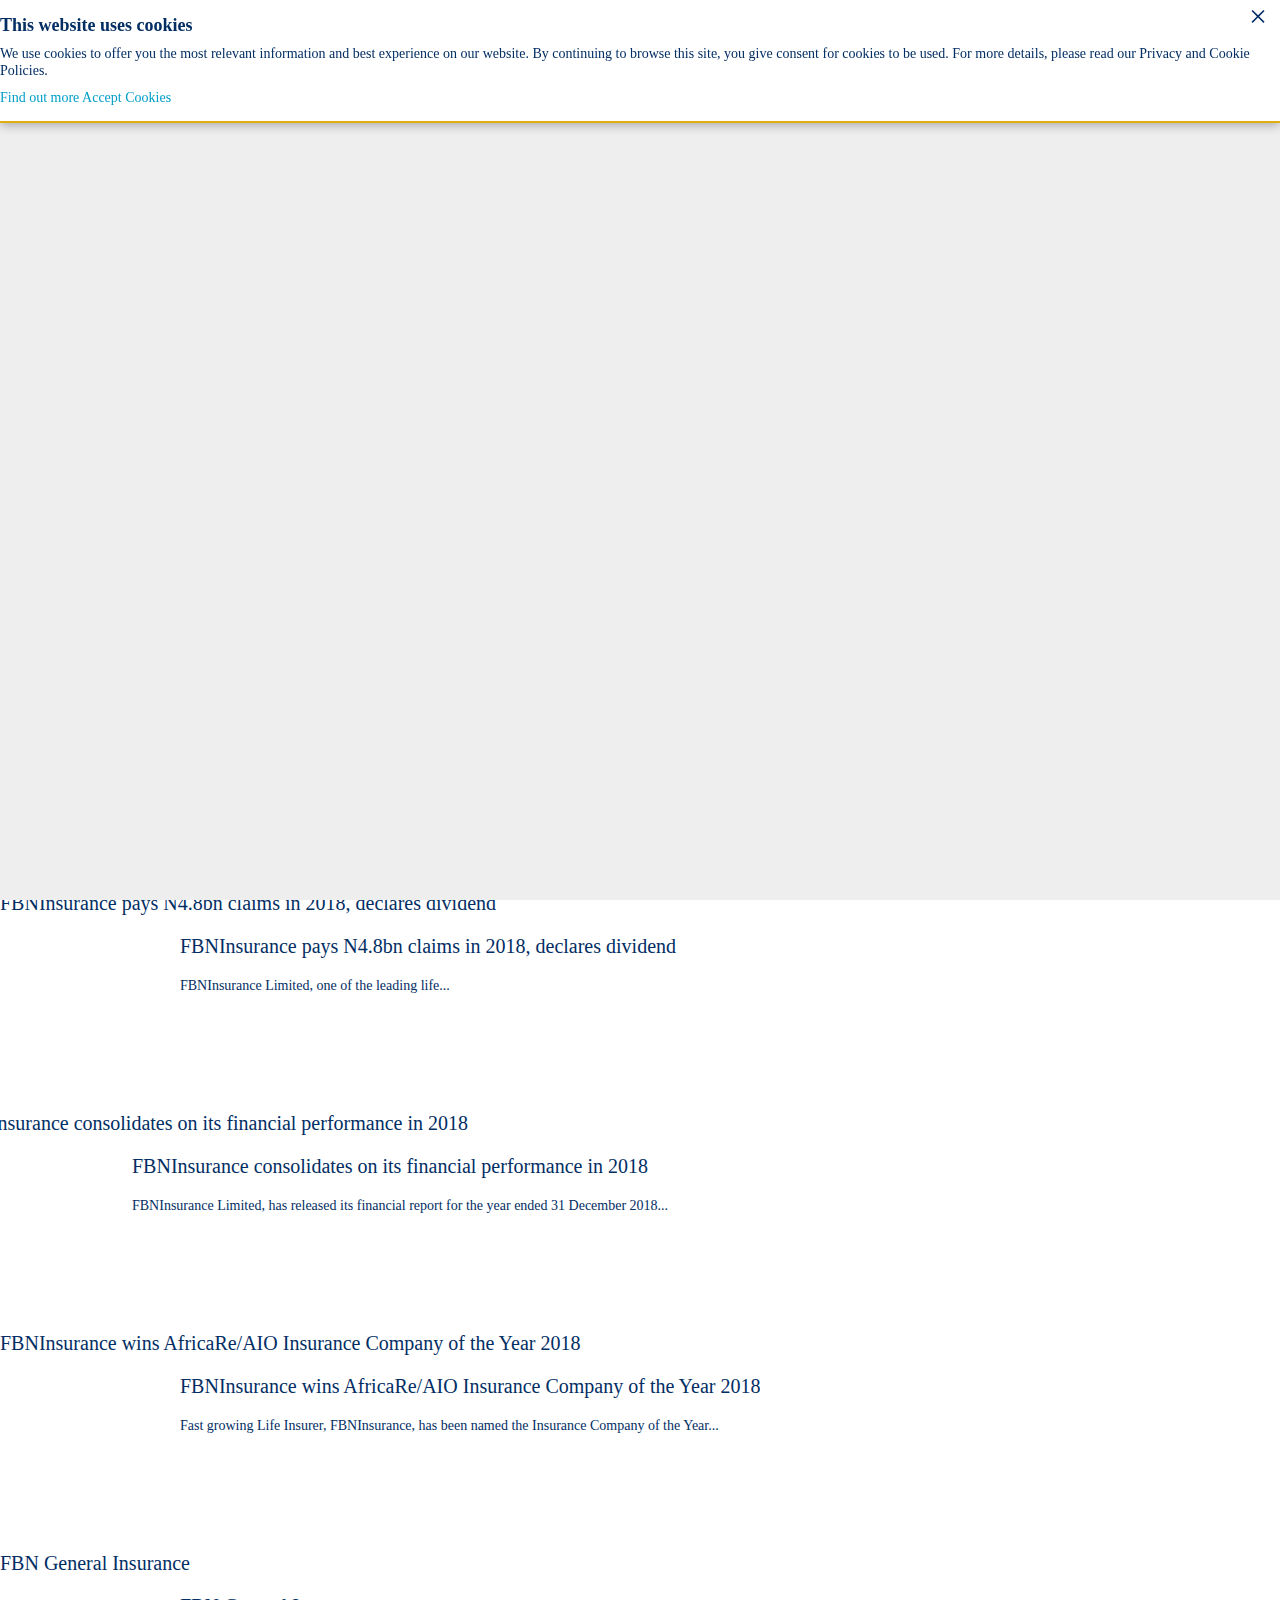
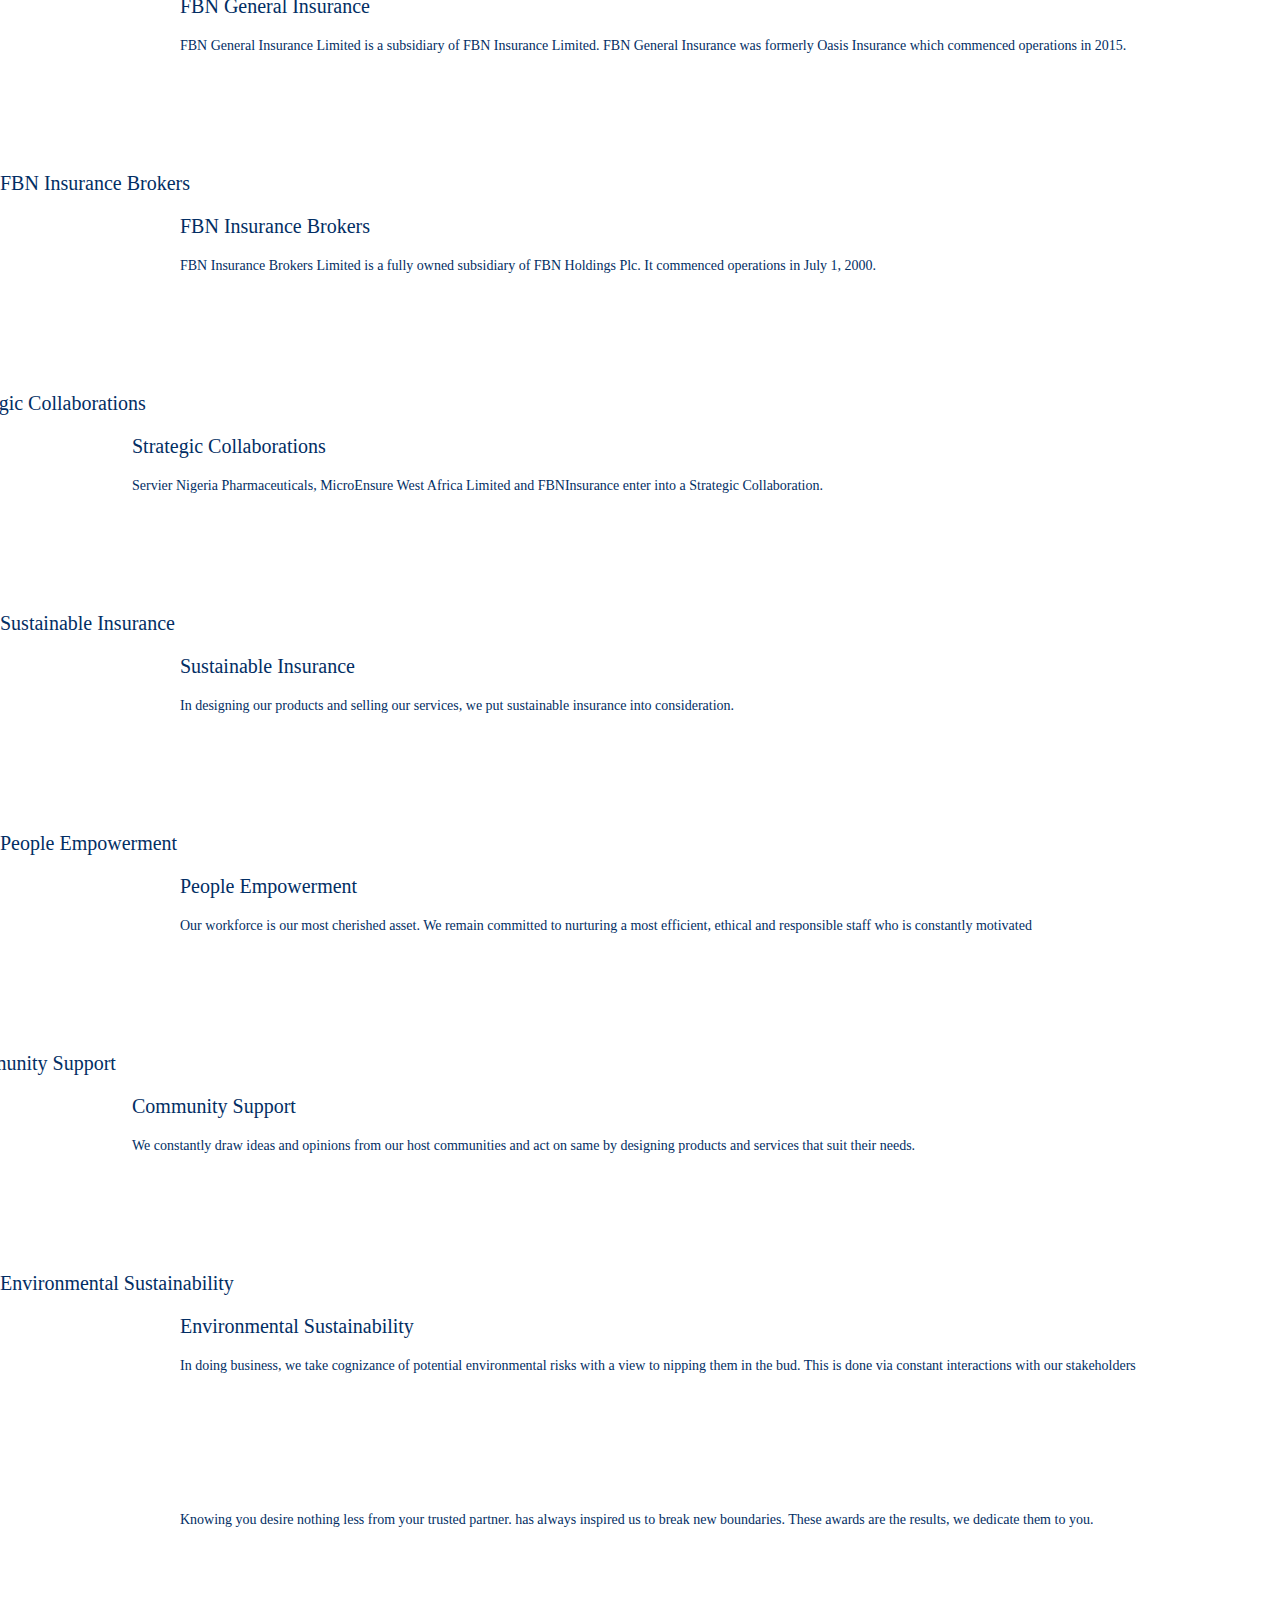
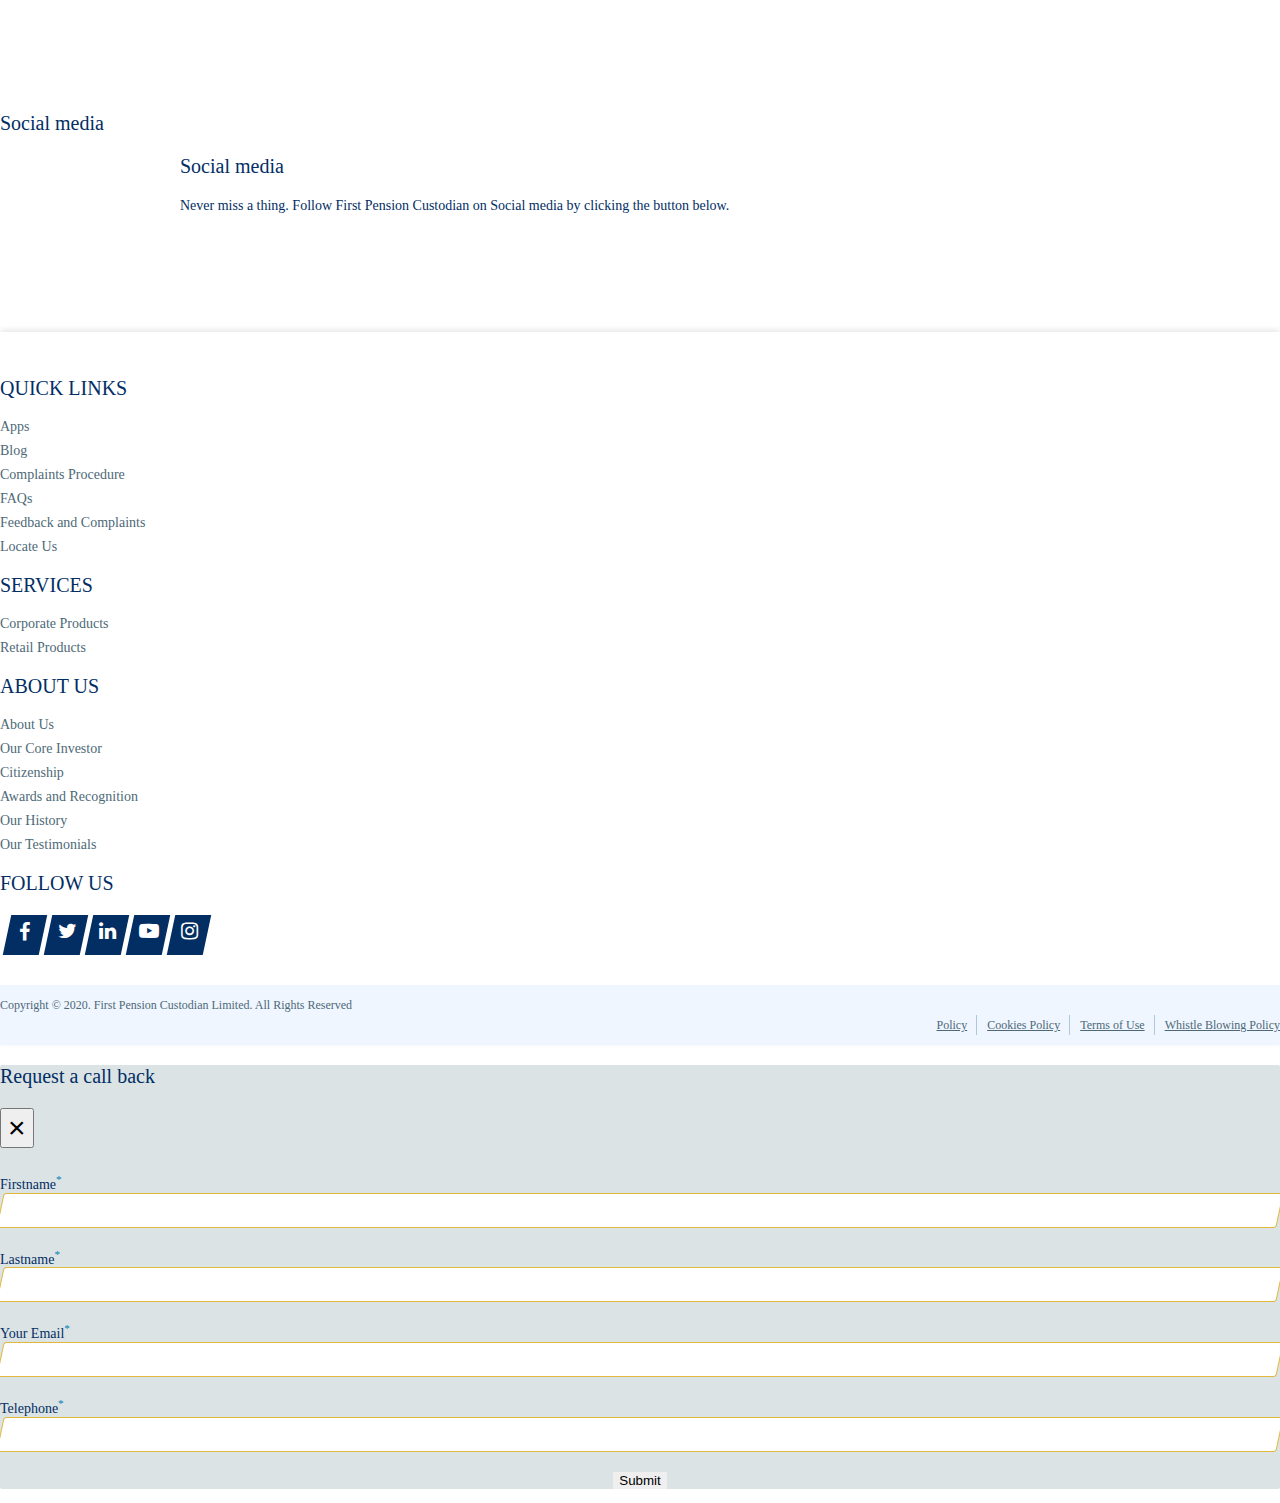
==== commit bc166df4: "commit" ====
--- a/index.html
+++ b/index.html
@@ -53,6 +53,7 @@
         type='text/css' media='all' />
     <link rel='stylesheet' id='stylesheet-css' href='css\style.css' type='text/css' media='all' />
     <link rel='stylesheet' id='font-css' href='css\fonts-css.css' type='text/css' media='all' />
+
     <link rel='stylesheet' id='bootstrap.css-css' href='css\bootstrap.css' type='text/css' media='all' />
     <link rel='stylesheet' id='bootstrap-datepicker.css-css' href='css\bootstrap-datepicker.min.css' type='text/css' media='all' />
     <link rel='stylesheet' id='home.css-css' href='css\home.css' type='text/css' media='all' />
@@ -191,14 +192,14 @@
 
     <!-- BEGIN GADWP v4.9.5 Universal Tracking - https://deconf.com/google-analytics-dashboard-wordpress/ -->
     <script>
-        // (function (i, s, o, g, r, a, m) {
-        // i['GoogleAnalyticsObject'] = r; i[r] = i[r] || function () {
-        //     (i[r].q = i[r].q || []).push(arguments)
-        // }, i[r].l = 1 * new Date(); a = s.createElement(o),
-        //     m = s.getElementsByTagName(o)[0]; a.async = 1; a.src = g; m.parentNode.insertBefore(a, m)
-        // })(window, document, 'script', 'https://www.google-analytics.com/analytics.js', 'ga');
-        // ga('create', 'UA-51761321-1', 'auto');
-        // ga('send', 'pageview');
+        (function (i, s, o, g, r, a, m) {
+        i['GoogleAnalyticsObject'] = r; i[r] = i[r] || function () {
+            (i[r].q = i[r].q || []).push(arguments)
+        }, i[r].l = 1 * new Date(); a = s.createElement(o),
+            m = s.getElementsByTagName(o)[0]; a.async = 1; a.src = g; m.parentNode.insertBefore(a, m)
+        })(window, document, 'script', 'https://www.google-analytics.com/analytics.js', 'ga');
+        ga('create', 'UA-51761321-1', 'auto');
+        ga('send', 'pageview');
 
 
         jQuery(document).ready(function ($) {
@@ -258,14 +259,14 @@
 
     <!-- End Facebook Pixel Code -->
     <!-- Google Tag Manager -->
-    <!-- <script>(function (w, d, s, l, i) {
+    <script>(function (w, d, s, l, i) {
         w[l] = w[l] || []; w[l].push({
             'gtm.start':
                 new Date().getTime(), event: 'gtm.js'
         }); var f = d.getElementsByTagName(s)[0],
             j = d.createElement(s), dl = l != 'dataLayer' ? '&l=' + l : ''; j.async = true; j.src =
                 'https://www.googletagmanager.com/gtm.js?id=' + i + dl; f.parentNode.insertBefore(j, f);
-        })(window, document, 'script', 'dataLayer', 'GTM-TNZ2LH6');</script> -->
+        })(window, document, 'script', 'dataLayer', 'GTM-TNZ2LH6');</script>
     <!-- End Google Tag Manager -->
 
 </head>
@@ -273,8 +274,8 @@
 <body
     class="home page-template page-template-fullwidth page-template-fullwidth-php page page-id-4 page-parent wpb-js-composer js-comp-ver-4.11.1 vc_responsive">
     <!-- Google Tag Manager (noscript) -->
-    <!-- <noscript><iframe src="https://www.googletagmanager.com/ns.html?id=GTM-TNZ2LH6" height="0" width="0"
-            style="display:none;visibility:hidden"></iframe></noscript> -->
+    <noscript><iframe src="https://www.googletagmanager.com/ns.html?id=GTM-TNZ2LH6" height="0" width="0"
+            style="display:none;visibility:hidden"></iframe></noscript>
     <!-- End Google Tag Manager (noscript) -->
     <div id="preloader">
         <div></div>
@@ -590,10 +591,10 @@
 
                         <div class="image-block">
                             <img class="image-block__image"
-                                src="images\banner4.jpg"
+                                src="https://www.fbninsurance.com/wp-content/uploads/2017/09/FlexiCash-Banner.png"
                                 alt="" />
                             <div class="image-block__background"
-                                style="background-image: url(./images/banner4.jpg)">
+                                style="background-image: url(https://www.fbninsurance.com/wp-content/uploads/2017/09/FlexiCash-Banner.png)">
                             </div>
                         </div>
                         <div class="text-block text-block--left text-block--bottom">
@@ -607,8 +608,10 @@
 
                             </div>
                         </div>
+
                     </div>
                     <div class="one-slide item ">
+
                         <div class="image-block">
                             <img class="image-block__image"
                                 src="https://www.fbninsurance.com/wp-content/uploads/2017/09/EasySave-Product-Banner.png"
@@ -620,12 +623,16 @@
 
                         <div class="text-block text-block--left text-block--bottom">
                             <div class="text-block__content">
+
+
+
                                 <div class="text-block__footer">
                                     <a class="fbn-btn primary"
                                         href="#">
                                         <span>MORE</span>
                                     </a>
                                 </div>
+
                             </div>
                         </div>
 
@@ -642,6 +649,9 @@
 
                         <div class="text-block text-block--left text-block--bottom">
                             <div class="text-block__content">
+
+
+
                                 <div class="text-block__footer">
                                     <a class="fbn-btn primary"
                                         href="#">
@@ -1276,9 +1286,9 @@
                                 <li id="menu-item-18854"
                                     class="footer-social footer-social--youtube menu-item menu-item-type-custom menu-item-object-custom menu-item-18854">
                                     <a target="_blank" href="#">Youtube</a></li>
-                                <li id="menu-item-7807" 
-                                class="footer-social footer-social--instagram menu-item menu-item-type-custom menu-item-object-custom menu-item-7807">
-                                <a target="_blank" href="#">Instagram</a></li>
+                                    <li id="menu-item-7807" 
+                                    class="footer-social footer-social--instagram menu-item menu-item-type-custom menu-item-object-custom menu-item-7807">
+                                    <a target="_blank" href="#">Instagram</a></li>
                             </ul>
                         </div>
                     </div>
